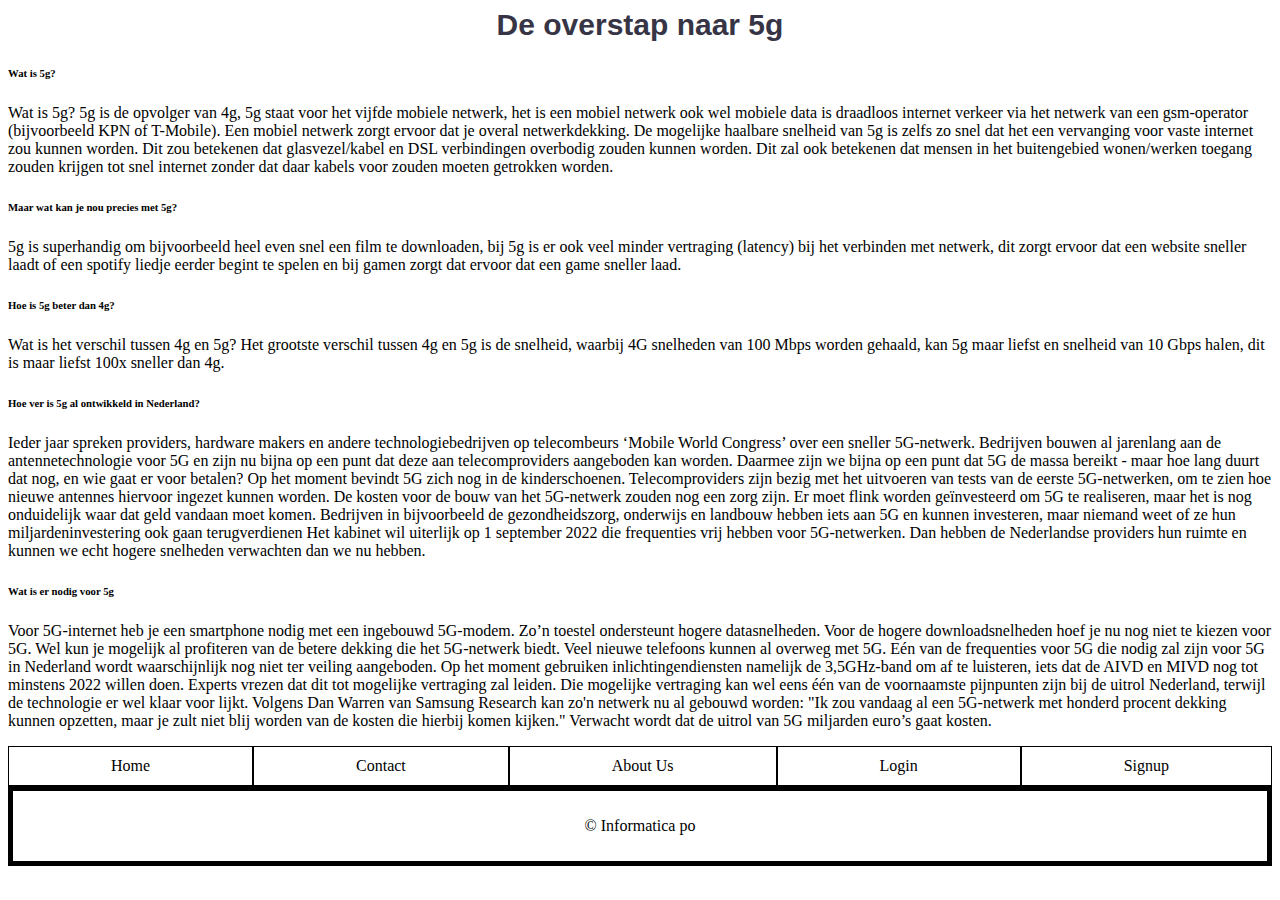
==== index.html @ db864c4a "Changed text." ====
<!DOCTYPE html>
<html>
  <head>
    <title>homepage</title>
    <meta charset="utf-8">
    <link rel="stylesheet" href="style.css">
  </head>
  <body>



  <h1> De overstap naar 5g </h1>




<h6> Wat is 5g?</h6>
<p>
Wat is 5g? 5g is de opvolger van 4g, 5g staat voor het vijfde mobiele netwerk, het is een mobiel netwerk ook wel mobiele data is draadloos internet verkeer via het netwerk van een gsm-operator (bijvoorbeeld KPN of T-Mobile). Een mobiel netwerk zorgt ervoor dat je overal netwerkdekking. De mogelijke haalbare snelheid van 5g is zelfs zo snel dat het een vervanging voor vaste internet zou kunnen worden. Dit zou betekenen dat glasvezel/kabel en DSL verbindingen overbodig zouden kunnen worden. Dit zal ook betekenen dat mensen in het buitengebied wonen/werken toegang zouden krijgen tot snel internet zonder dat daar kabels voor zouden moeten getrokken worden.
  </p>

<h6> Maar wat kan je nou precies met 5g? </h6>
<p>
5g is superhandig om bijvoorbeeld heel even snel een film te downloaden, bij 5g is er ook veel minder vertraging (latency) bij het verbinden met netwerk, dit zorgt ervoor dat een website sneller laadt of een spotify liedje eerder begint te spelen en bij gamen zorgt dat ervoor dat een game sneller laad.
</p>    

<h6>Hoe is 5g beter dan 4g? </h6>
<p>
Wat is het verschil tussen 4g en 5g? Het grootste verschil tussen 4g en 5g is de snelheid, waarbij 4G snelheden van 100 Mbps worden gehaald, kan 5g maar liefst en snelheid van 10 Gbps halen, dit is maar liefst 100x sneller dan 4g.  
</p>

<h6>Hoe ver is 5g al ontwikkeld in Nederland?</h6>
    <p>
Ieder jaar spreken providers, hardware makers en andere technologiebedrijven op telecombeurs ‘Mobile World Congress’ over een sneller 5G-netwerk. 
Bedrijven bouwen al jarenlang aan de antennetechnologie voor 5G en zijn nu bijna op een punt dat deze aan telecomproviders aangeboden kan worden. Daarmee zijn we bijna op een punt dat 5G de massa bereikt - maar hoe lang duurt dat nog, en wie gaat er voor betalen? 
Op het moment bevindt 5G zich nog in de kinderschoenen. Telecomproviders zijn bezig met het uitvoeren van tests van de eerste 5G-netwerken, om te zien hoe nieuwe antennes hiervoor ingezet kunnen worden. 
De kosten voor de bouw van het 5G-netwerk zouden nog een zorg zijn. Er moet flink worden geïnvesteerd om 5G te realiseren, maar het is nog onduidelijk waar dat geld vandaan moet komen. Bedrijven in bijvoorbeeld de gezondheidszorg, onderwijs en landbouw hebben iets aan 5G en kunnen investeren, maar niemand weet of ze hun miljardeninvestering ook gaan terugverdienen
Het kabinet wil uiterlijk op 1 september 2022 die frequenties vrij hebben voor 5G-netwerken. Dan hebben de Nederlandse providers hun ruimte en kunnen we echt hogere snelheden verwachten dan we nu hebben.
    </p>
 
 
<h6>Wat is er nodig voor 5g </h6>
<p>
Voor 5G-internet heb je een smartphone nodig met een ingebouwd 5G-modem. Zo’n toestel ondersteunt hogere datasnelheden. Voor de hogere downloadsnelheden hoef je nu nog niet te kiezen voor 5G. Wel kun je mogelijk al profiteren van de betere dekking die het 5G-netwerk biedt. Veel nieuwe telefoons kunnen al overweg met 5G.
 Eén van de frequenties voor 5G die nodig zal zijn voor 5G in Nederland wordt waarschijnlijk nog niet ter veiling aangeboden. Op het moment gebruiken inlichtingendiensten namelijk de 3,5GHz-band om af te luisteren, iets dat de AIVD en MIVD nog tot minstens 2022 willen doen. Experts vrezen dat dit tot mogelijke vertraging zal leiden.
Die mogelijke vertraging kan wel eens één van de voornaamste pijnpunten zijn bij de uitrol Nederland, terwijl de technologie er wel klaar voor lijkt. Volgens Dan Warren van Samsung Research kan zo'n netwerk nu al gebouwd worden: "Ik zou vandaag al een 5G-netwerk met honderd procent dekking kunnen opzetten, maar je zult niet blij worden van de kosten die hierbij komen kijken." Verwacht wordt dat de uitrol van 5G miljarden euro’s gaat kosten.</p>
    
 
    



    

<div class="links">  
  <nav>
 <a href="index.html"> Home</a> 
 <a href="contact.html"> Contact</a> 
 <a href="aboutus.html"> About Us</a> 
 <a href="login.html"> Login</a> 
<a href="signup.html"> Signup </a>
 </nav>
</div>

    <div class="footer">
    <p> © Informatica po </p>  
     </div>


   
  </body>

</html>
---- style.css ----
h1{
  text-align: center;
  font-family: Arial, Helvetica, sans-serif;
  color: #373545;
  font-size: 30px;
  margin-top: 0;
}



p1{
  text-align: center;
  font-family: Arial, Helvetica, sans-serifl;
  font-size: 10px;
}


nav {
  background-color:rgb(0, 0, 0);
  display:flex;
}

  nav a {
  color:black;
  text-align:center;
  text-decoration:none;
  flex-grow:1;
  margin:1px;
  padding:10px 5px;
   background-color:white;
}

.footer {
  padding: 10px;
  text-align: center;
  border: 5px, solid, black;
}
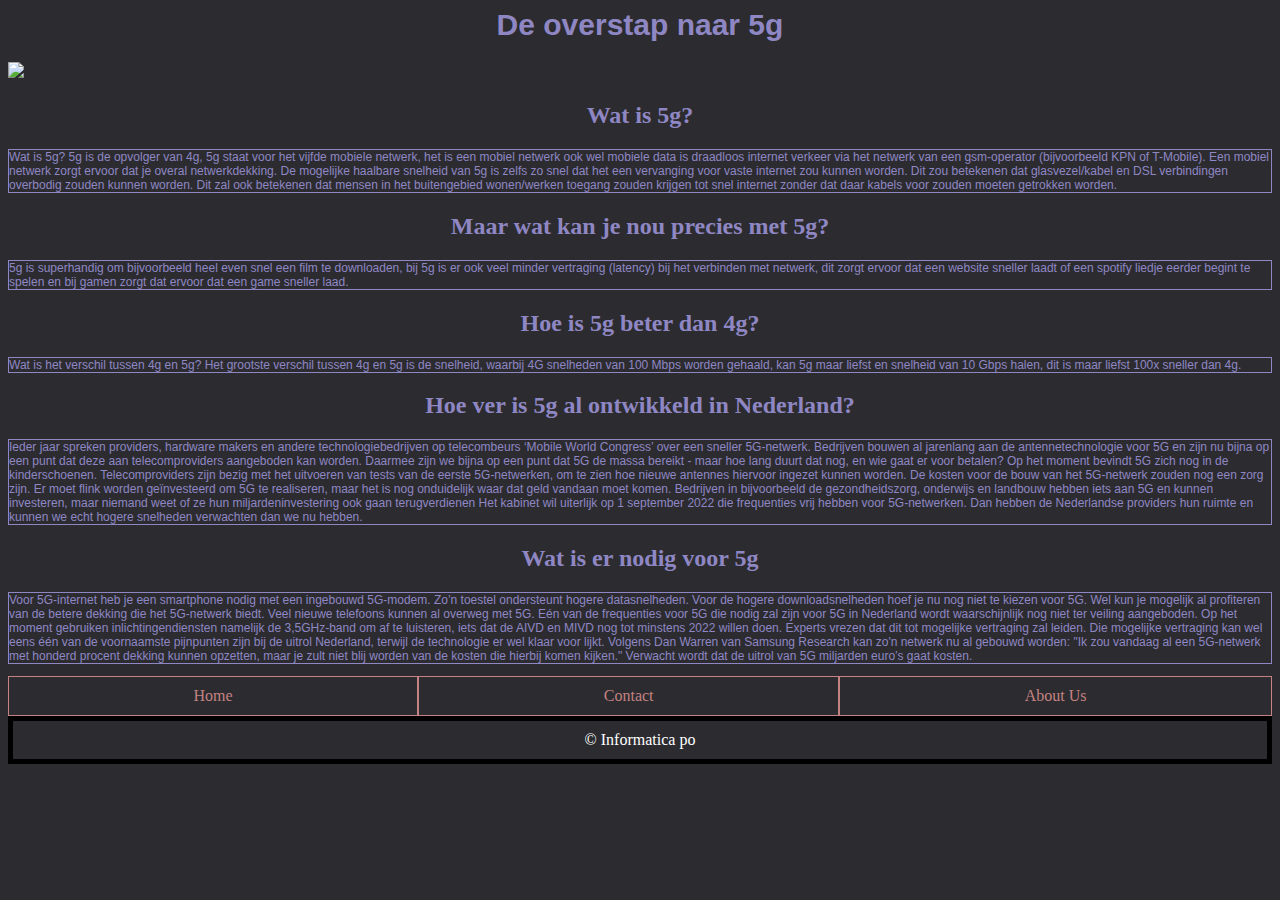
==== commit 99c34ac0: "changed fonts and colors of almost everything" ====
--- a/index.html
+++ b/index.html
@@ -1,35 +1,38 @@
 <!DOCTYPE html>
 <html>
   <head>
+    <meta name="viewport" content="width=device-width, initial-scale=1.0">
     <title>homepage</title>
-    <meta charset="utf-8">
     <link rel="stylesheet" href="style.css">
   </head>
   <body>
 
+  <h1> De overstap naar 5g </h1>
+
+ <div class="5g">
+    <img src="https://www.netfirst.nl/wp-content/uploads/2019/04/NF_HD_5G-Blog.png" />
+</div>
 
 
-  <h1> De overstap naar 5g </h1>
+    <h2> Wat is 5g?</h2>
 
-
-
-
-<h6> Wat is 5g?</h6>
-<p>
+    <section>
+  <p> 
 Wat is 5g? 5g is de opvolger van 4g, 5g staat voor het vijfde mobiele netwerk, het is een mobiel netwerk ook wel mobiele data is draadloos internet verkeer via het netwerk van een gsm-operator (bijvoorbeeld KPN of T-Mobile). Een mobiel netwerk zorgt ervoor dat je overal netwerkdekking. De mogelijke haalbare snelheid van 5g is zelfs zo snel dat het een vervanging voor vaste internet zou kunnen worden. Dit zou betekenen dat glasvezel/kabel en DSL verbindingen overbodig zouden kunnen worden. Dit zal ook betekenen dat mensen in het buitengebied wonen/werken toegang zouden krijgen tot snel internet zonder dat daar kabels voor zouden moeten getrokken worden.
   </p>
-
-<h6> Maar wat kan je nou precies met 5g? </h6>
+</section>
+    
+<h2> Maar wat kan je nou precies met 5g? </h2>
 <p>
 5g is superhandig om bijvoorbeeld heel even snel een film te downloaden, bij 5g is er ook veel minder vertraging (latency) bij het verbinden met netwerk, dit zorgt ervoor dat een website sneller laadt of een spotify liedje eerder begint te spelen en bij gamen zorgt dat ervoor dat een game sneller laad.
 </p>    
 
-<h6>Hoe is 5g beter dan 4g? </h6>
+<h2>Hoe is 5g beter dan 4g? </h2>
 <p>
 Wat is het verschil tussen 4g en 5g? Het grootste verschil tussen 4g en 5g is de snelheid, waarbij 4G snelheden van 100 Mbps worden gehaald, kan 5g maar liefst en snelheid van 10 Gbps halen, dit is maar liefst 100x sneller dan 4g.  
 </p>
 
-<h6>Hoe ver is 5g al ontwikkeld in Nederland?</h6>
+<h2>Hoe ver is 5g al ontwikkeld in Nederland?</h2>
     <p>
 Ieder jaar spreken providers, hardware makers en andere technologiebedrijven op telecombeurs ‘Mobile World Congress’ over een sneller 5G-netwerk. 
 Bedrijven bouwen al jarenlang aan de antennetechnologie voor 5G en zijn nu bijna op een punt dat deze aan telecomproviders aangeboden kan worden. Daarmee zijn we bijna op een punt dat 5G de massa bereikt - maar hoe lang duurt dat nog, en wie gaat er voor betalen? 
@@ -39,7 +42,7 @@
     </p>
  
  
-<h6>Wat is er nodig voor 5g </h6>
+<h2>Wat is er nodig voor 5g </h2>
 <p>
 Voor 5G-internet heb je een smartphone nodig met een ingebouwd 5G-modem. Zo’n toestel ondersteunt hogere datasnelheden. Voor de hogere downloadsnelheden hoef je nu nog niet te kiezen voor 5G. Wel kun je mogelijk al profiteren van de betere dekking die het 5G-netwerk biedt. Veel nieuwe telefoons kunnen al overweg met 5G.
  Eén van de frequenties voor 5G die nodig zal zijn voor 5G in Nederland wordt waarschijnlijk nog niet ter veiling aangeboden. Op het moment gebruiken inlichtingendiensten namelijk de 3,5GHz-band om af te luisteren, iets dat de AIVD en MIVD nog tot minstens 2022 willen doen. Experts vrezen dat dit tot mogelijke vertraging zal leiden.
@@ -57,13 +60,11 @@
  <a href="index.html"> Home</a> 
  <a href="contact.html"> Contact</a> 
  <a href="aboutus.html"> About Us</a> 
- <a href="login.html"> Login</a> 
-<a href="signup.html"> Signup </a>
  </nav>
 </div>
 
     <div class="footer">
-    <p> © Informatica po </p>  
+    <p2> © Informatica po </p2>  
      </div>
 
 
--- a/style.css
+++ b/style.css
@@ -1,39 +1,72 @@
 h1{
   text-align: center;
   font-family: Arial, Helvetica, sans-serif;
-  color: #373545;
+  color: #8f87c4;
   font-size: 30px;
   margin-top: 0;
 }
 
-
-
-p1{
-  text-align: center;
-  font-family: Arial, Helvetica, sans-serifl;
-  font-size: 10px;
+img {
+ max-width: 100%;
+ max-height: 100%;
+}
+.5g {
+ height: 200px;
+ width: 200px;
 }
 
 
+h2{
+  color:#8f87c4 ;
+  text-align: center;
+}
+
+body {
+  background-color:#2c2c30;
+}
+
+
+
+p{
+  font-family: Arial, Helvetica, sans-serifl;
+  font-size: 12px;
+  border: 1px solid #8f87c4;
+  background-color:#2c2c30;
+  color:#8f87c4;
+}
+
+p2{
+color:white; 
+}
+
 nav {
-  background-color:rgb(0, 0, 0);
+  background-color:#c48282;
   display:flex;
 }
 
   nav a {
-  color:black;
+  color:#c48282;
   text-align:center;
   text-decoration:none;
   flex-grow:1;
   margin:1px;
   padding:10px 5px;
-   background-color:white;
+   background-color:#2c2c30;
 }
 
 .footer {
   padding: 10px;
   text-align: center;
   border: 5px, solid, black;
+  color:#8f87c4 ;
+}
+
+
+@media only screen and (min-width: 600px) {
+ 
+}
+@media only screen and (min-width: 768px) {
+ 
 }
 
 
@@ -130,6 +163,3 @@
 
 
 
-
-
-
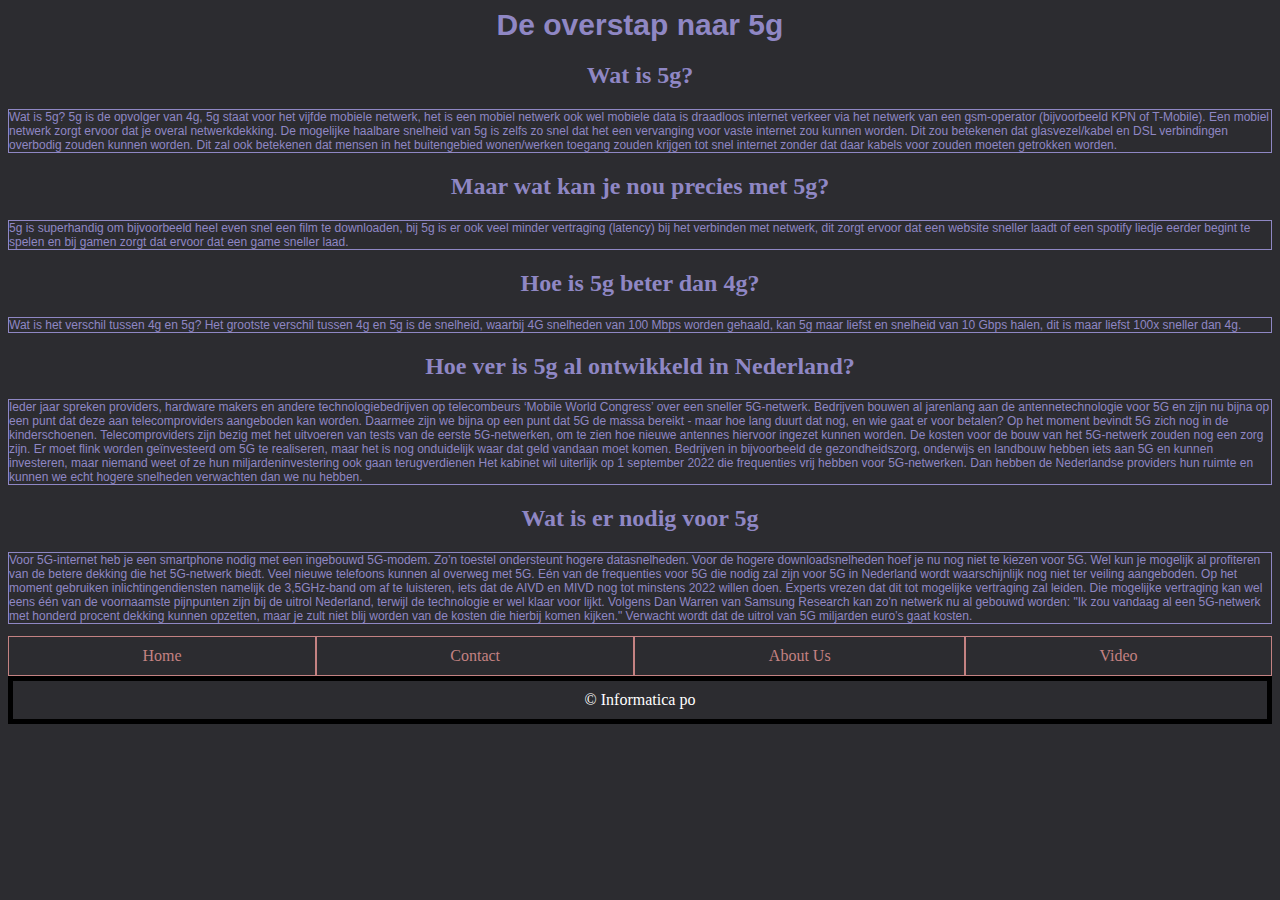
==== commit 26e334e1: "favicon toegevoegd" ====
--- a/index.html
+++ b/index.html
@@ -3,15 +3,14 @@
   <head>
     <meta name="viewport" content="width=device-width, initial-scale=1.0">
     <title>homepage</title>
+    <link rel="shortcut icon" type="image/jpg" href="/images/favicon.jpg"/>
     <link rel="stylesheet" href="style.css">
   </head>
   <body>
 
   <h1> De overstap naar 5g </h1>
 
- <div class="5g">
-    <img src="https://www.netfirst.nl/wp-content/uploads/2019/04/NF_HD_5G-Blog.png" />
-</div>
+ 
 
 
     <h2> Wat is 5g?</h2>
@@ -60,6 +59,7 @@
  <a href="index.html"> Home</a> 
  <a href="contact.html"> Contact</a> 
  <a href="aboutus.html"> About Us</a> 
+ <a href="video.html"> Video</a> 
  </nav>
 </div>
 
--- a/style.css
+++ b/style.css
@@ -6,14 +6,7 @@
   margin-top: 0;
 }
 
-img {
- max-width: 100%;
- max-height: 100%;
-}
-.5g {
- height: 200px;
- width: 200px;
-}
+
 
 
 h2{
@@ -68,6 +61,41 @@
 @media only screen and (min-width: 768px) {
  
 }
+
+
+#fcf-form {
+    display:block;
+}
+
+.fcf-body {
+    margin: 0;
+    font-family: -apple-system, Arial, sans-serif;
+    font-size: 1rem;
+    font-weight: 400;
+    line-height: 1.5;
+    color: #8f87c4;
+    text-align: left;
+    background-color: #2c2c30;
+    padding: 30px;
+    padding-bottom: 10px;
+    border: 1px solid #c48282;
+    border-radius: 0.25rem;
+    max-width: 100%;
+}
+
+.fcf-form-group {
+    margin-bottom: 1rem;
+}
+
+.fcf-input-group {
+    position: relative;
+    display: -ms-flexbox;
+    display: flex;
+    -ms-flex-wrap: wrap;
+    flex-wrap: wrap;
+    -ms-flex-align: stretch;
+    align-items: stretch;
+    width: 100%;
 
 
 
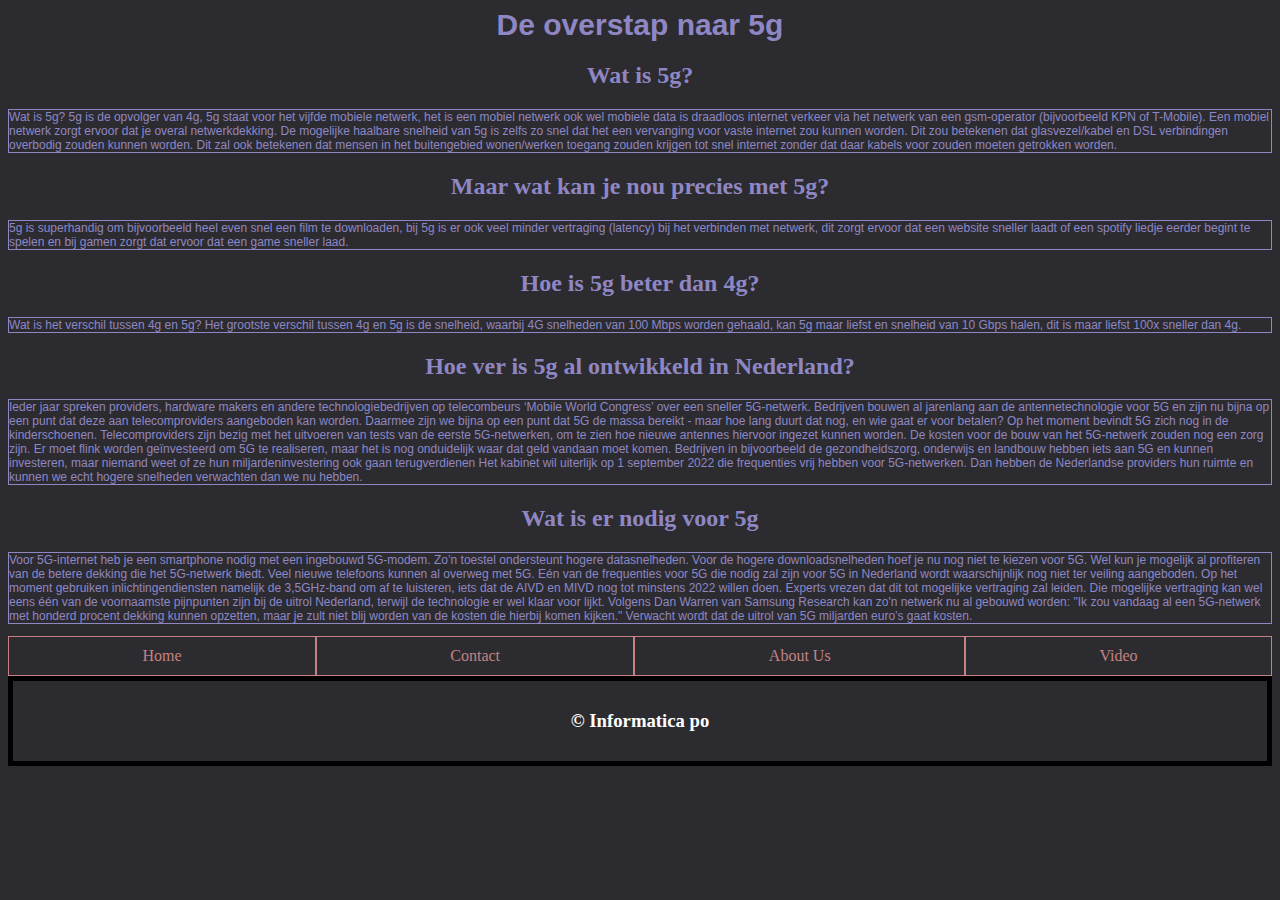
==== commit c179c9b0: "video toegevoegd en about us afgemaakt" ====
--- a/index.html
+++ b/index.html
@@ -64,7 +64,7 @@
 </div>
 
     <div class="footer">
-    <p2> © Informatica po </p2>  
+    <h3> © Informatica po </h3>  
      </div>
 
 
--- a/style.css
+++ b/style.css
@@ -12,6 +12,10 @@
 h2{
   color:#8f87c4 ;
   text-align: center;
+}
+
+h3{
+color:white
 }
 
 body {
@@ -28,8 +32,12 @@
   color:#8f87c4;
 }
 
-p2{
+p1{
 color:white; 
+}
+
+p4{
+  text-align: center;
 }
 
 nav {
@@ -54,14 +62,13 @@
   color:#8f87c4 ;
 }
 
-
-@media only screen and (min-width: 600px) {
- 
-}
-@media only screen and (min-width: 768px) {
- 
-}
-
+.images{
+  text-align: center; 
+}
+
+.youtube{
+  text-align: center;
+}
 
 #fcf-form {
     display:block;
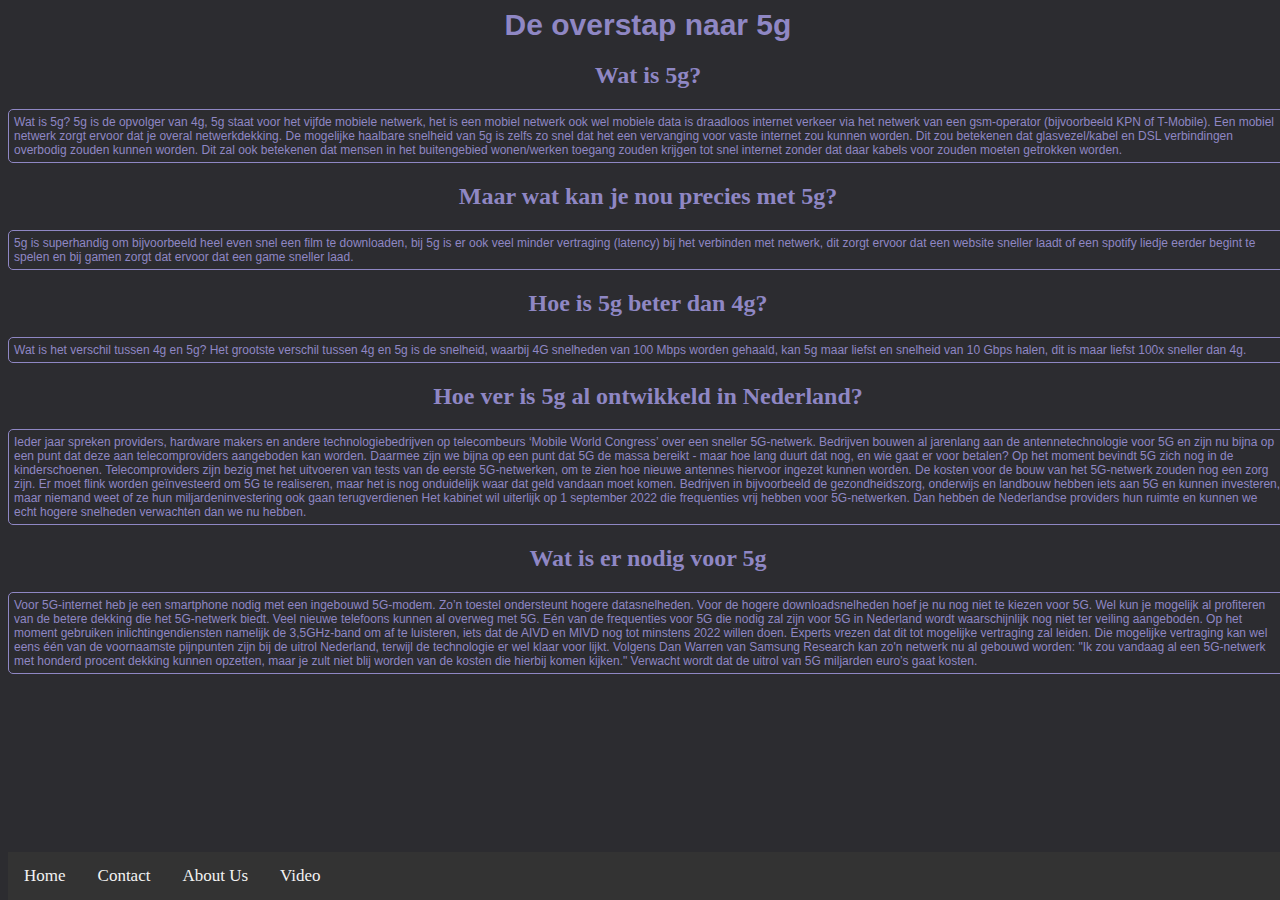
==== commit 00f42ce8: "Nav bar verandert (af) en nieuwe contact page" ====
--- a/index.html
+++ b/index.html
@@ -6,8 +6,10 @@
     <link rel="shortcut icon" type="image/jpg" href="/images/favicon.jpg"/>
     <link rel="stylesheet" href="style.css">
   </head>
-  <body>
+  <body class="backgroundgif">
 
+    
+    
   <h1> De overstap naar 5g </h1>
 
  
@@ -45,7 +47,9 @@
 <p>
 Voor 5G-internet heb je een smartphone nodig met een ingebouwd 5G-modem. Zo’n toestel ondersteunt hogere datasnelheden. Voor de hogere downloadsnelheden hoef je nu nog niet te kiezen voor 5G. Wel kun je mogelijk al profiteren van de betere dekking die het 5G-netwerk biedt. Veel nieuwe telefoons kunnen al overweg met 5G.
  Eén van de frequenties voor 5G die nodig zal zijn voor 5G in Nederland wordt waarschijnlijk nog niet ter veiling aangeboden. Op het moment gebruiken inlichtingendiensten namelijk de 3,5GHz-band om af te luisteren, iets dat de AIVD en MIVD nog tot minstens 2022 willen doen. Experts vrezen dat dit tot mogelijke vertraging zal leiden.
-Die mogelijke vertraging kan wel eens één van de voornaamste pijnpunten zijn bij de uitrol Nederland, terwijl de technologie er wel klaar voor lijkt. Volgens Dan Warren van Samsung Research kan zo'n netwerk nu al gebouwd worden: "Ik zou vandaag al een 5G-netwerk met honderd procent dekking kunnen opzetten, maar je zult niet blij worden van de kosten die hierbij komen kijken." Verwacht wordt dat de uitrol van 5G miljarden euro’s gaat kosten.</p>
+Die mogelijke vertraging kan wel eens één van de voornaamste pijnpunten zijn bij de uitrol Nederland, terwijl de technologie er wel klaar voor lijkt. Volgens Dan Warren van Samsung Research kan zo'n netwerk nu al gebouwd worden: "Ik zou vandaag al een 5G-netwerk met honderd procent dekking kunnen opzetten, maar je zult niet blij worden van de kosten die hierbij komen kijken." Verwacht wordt dat de uitrol van 5G miljarden euro’s gaat kosten.</p> <br>
+
+
     
  
     
@@ -54,7 +58,7 @@
 
     
 
-<div class="links">  
+<div class="navbar" id="myNavbar">
   <nav>
  <a href="index.html"> Home</a> 
  <a href="contact.html"> Contact</a> 
@@ -63,9 +67,7 @@
  </nav>
 </div>
 
-    <div class="footer">
-    <h3> © Informatica po </h3>  
-     </div>
+   
 
 
    
--- a/style.css
+++ b/style.css
@@ -1,3 +1,14 @@
+.backgroundgif{
+  background-image: url=("https://c.tenor.com/_Xvpya2rxLwAAAAd/web.gif");
+  height: 100%;
+  width: 100%;
+  background-position: center;
+  background-repeat: repeat;
+  background-size: cover;
+}
+
+
+
 h1{
   text-align: center;
   font-family: Arial, Helvetica, sans-serif;
@@ -5,7 +16,6 @@
   font-size: 30px;
   margin-top: 0;
 }
-
 
 
 
@@ -40,20 +50,50 @@
   text-align: center;
 }
 
-nav {
-  background-color:#c48282;
-  display:flex;
-}
-
-  nav a {
-  color:#c48282;
-  text-align:center;
-  text-decoration:none;
-  flex-grow:1;
-  margin:1px;
-  padding:10px 5px;
-   background-color:#2c2c30;
-}
+.navbar {
+  background-color: #333;
+  overflow: hidden;
+  position: fixed;
+  bottom: 0;
+  width: 100%;
+}
+
+
+
+
+.navbar a {
+  float: left;
+  display: block;
+  color: #f2f2f2;
+  text-align: center;
+  padding: 14px 16px;
+  text-decoration: none;
+  font-size: 17px;
+}
+
+
+.navbar a:hover {
+  background-color: #ddd;
+  color: black;
+}
+
+
+.navbar a.active {
+  background-color: #000000;
+  color: white;
+}
+
+
+.navbar .icon {
+  display: none;
+}
+
+p{
+  border-radius: 5px;
+  padding: 5px;
+}
+
+
 
 .footer {
   padding: 10px;
@@ -70,131 +110,131 @@
   text-align: center;
 }
 
-#fcf-form {
-    display:block;
-}
-
-.fcf-body {
-    margin: 0;
-    font-family: -apple-system, Arial, sans-serif;
-    font-size: 1rem;
-    font-weight: 400;
-    line-height: 1.5;
-    color: #8f87c4;
-    text-align: left;
-    background-color: #2c2c30;
-    padding: 30px;
-    padding-bottom: 10px;
-    border: 1px solid #c48282;
-    border-radius: 0.25rem;
-    max-width: 100%;
-}
-
-.fcf-form-group {
-    margin-bottom: 1rem;
-}
-
-.fcf-input-group {
-    position: relative;
-    display: -ms-flexbox;
-    display: flex;
-    -ms-flex-wrap: wrap;
-    flex-wrap: wrap;
-    -ms-flex-align: stretch;
-    align-items: stretch;
-    width: 100%;
-
-
-
-
-
-
-
-
-
-
-
-
-
-
-
-
-
-
-
-
-
-
-
-
-
-
-
-
-
-
-
-
-
-
-
-
-
-
-
-
-
-
-
-
-
-
-
-
-
-
-
-
-
-
-
-
-
-
-
-
-
-
-
-
-
-
-
-
-
-
-
-
-
-
-
-
-
-
-
-
-
-
-
-
-
-
-
-
-
-
-
-
-
-
-
+input[type=text], select, textarea {
+  width: 100%;
+  padding: 12px;
+  border: 1px solid #ccc;
+  border-radius: 4px;
+  box-sizing: border-box;
+  margin-top: 6px;
+  margin-bottom: 16px;
+  resize: vertical;
+}
+
+input[type=submit] {
+  background-color: #000000;
+  color: white;
+  padding: 12px 20px;
+  border: none;
+  border-radius: 4px;
+  cursor: pointer;
+}
+
+input[type=submit]:hover {
+  background-color: #000000;
+}
+
+.container {
+  border-radius: 5px;
+  background-color: #f2f2f2;
+  padding: 20px;
+}
+
+@media (max-width: 600px) {
+.fcf-body{
+  
+}
+}
+
+
+
+
+
+
+
+
+
+
+
+
+
+
+
+
+
+
+
+
+
+
+
+
+
+
+
+
+
+
+
+
+
+
+
+
+
+
+
+
+
+
+
+
+
+
+
+
+
+
+
+
+
+
+
+
+
+
+
+
+
+
+
+
+
+
+
+
+
+
+
+
+
+
+
+
+
+
+
+
+
+
+
+
+
+
+
+
+
+
+
+
+
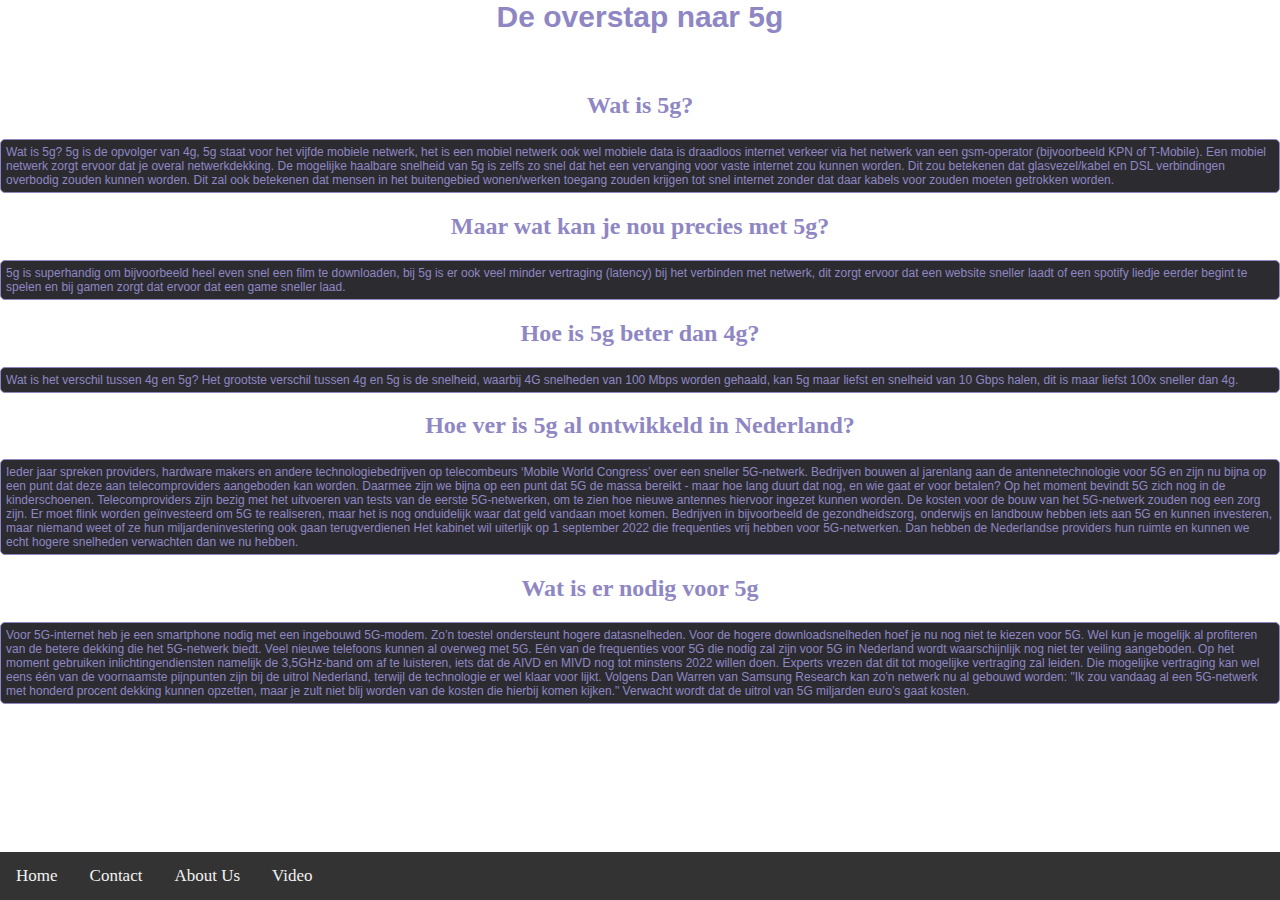
==== commit 29d7cc68: "achtergrond toegevoegd" ====
--- a/index.html
+++ b/index.html
@@ -6,13 +6,13 @@
     <link rel="shortcut icon" type="image/jpg" href="/images/favicon.jpg"/>
     <link rel="stylesheet" href="style.css">
   </head>
-  <body class="backgroundgif">
-
+  <body>
     
     
-  <h1> De overstap naar 5g </h1>
+    
+  <h1> De overstap naar 5g </h1> <br>
 
- 
+
 
 
     <h2> Wat is 5g?</h2>
@@ -33,6 +33,8 @@
 Wat is het verschil tussen 4g en 5g? Het grootste verschil tussen 4g en 5g is de snelheid, waarbij 4G snelheden van 100 Mbps worden gehaald, kan 5g maar liefst en snelheid van 10 Gbps halen, dit is maar liefst 100x sneller dan 4g.  
 </p>
 
+
+    
 <h2>Hoe ver is 5g al ontwikkeld in Nederland?</h2>
     <p>
 Ieder jaar spreken providers, hardware makers en andere technologiebedrijven op telecombeurs ‘Mobile World Congress’ over een sneller 5G-netwerk. 
@@ -47,7 +49,7 @@
 <p>
 Voor 5G-internet heb je een smartphone nodig met een ingebouwd 5G-modem. Zo’n toestel ondersteunt hogere datasnelheden. Voor de hogere downloadsnelheden hoef je nu nog niet te kiezen voor 5G. Wel kun je mogelijk al profiteren van de betere dekking die het 5G-netwerk biedt. Veel nieuwe telefoons kunnen al overweg met 5G.
  Eén van de frequenties voor 5G die nodig zal zijn voor 5G in Nederland wordt waarschijnlijk nog niet ter veiling aangeboden. Op het moment gebruiken inlichtingendiensten namelijk de 3,5GHz-band om af te luisteren, iets dat de AIVD en MIVD nog tot minstens 2022 willen doen. Experts vrezen dat dit tot mogelijke vertraging zal leiden.
-Die mogelijke vertraging kan wel eens één van de voornaamste pijnpunten zijn bij de uitrol Nederland, terwijl de technologie er wel klaar voor lijkt. Volgens Dan Warren van Samsung Research kan zo'n netwerk nu al gebouwd worden: "Ik zou vandaag al een 5G-netwerk met honderd procent dekking kunnen opzetten, maar je zult niet blij worden van de kosten die hierbij komen kijken." Verwacht wordt dat de uitrol van 5G miljarden euro’s gaat kosten.</p> <br>
+Die mogelijke vertraging kan wel eens één van de voornaamste pijnpunten zijn bij de uitrol Nederland, terwijl de technologie er wel klaar voor lijkt. Volgens Dan Warren van Samsung Research kan zo'n netwerk nu al gebouwd worden: "Ik zou vandaag al een 5G-netwerk met honderd procent dekking kunnen opzetten, maar je zult niet blij worden van de kosten die hierbij komen kijken." Verwacht wordt dat de uitrol van 5G miljarden euro’s gaat kosten.</p> <br> <br></br>
 
 
     
--- a/style.css
+++ b/style.css
@@ -1,13 +1,15 @@
-.backgroundgif{
-  background-image: url=("https://c.tenor.com/_Xvpya2rxLwAAAAd/web.gif");
-  height: 100%;
-  width: 100%;
-  background-position: center;
-  background-repeat: repeat;
-  background-size: cover;
-}
-
-
+
+
+body{
+    background-image: url('https://bnetcmsus-a.akamaihd.net/cms/page_media/4g/4GYULUE805VZ1471973978379.gif');
+    background-size: cover;
+    
+    
+    
+    height: 100vh;
+    padding:0;
+    margin:0;
+}
 
 h1{
   text-align: center;
@@ -26,10 +28,6 @@
 
 h3{
 color:white
-}
-
-body {
-  background-color:#2c2c30;
 }
 
 
@@ -40,6 +38,8 @@
   border: 1px solid #8f87c4;
   background-color:#2c2c30;
   color:#8f87c4;
+  border-radius: 5px;
+  padding: 5px;
 }
 
 p1{
@@ -49,6 +49,12 @@
 p4{
   text-align: center;
 }
+
+
+.lijst{
+  color:#f2f2f2 ;
+}
+
 
 .navbar {
   background-color: #333;
@@ -88,10 +94,7 @@
   display: none;
 }
 
-p{
-  border-radius: 5px;
-  padding: 5px;
-}
+
 
 
 
@@ -102,18 +105,20 @@
   color:#8f87c4 ;
 }
 
-.images{
-  text-align: center; 
-}
+
 
 .youtube{
-  text-align: center;
-}
+ text-align: center; 
+ background-position: center;
+ background-repeat: no-repeat;
+ background-size: cover;
+}
+
 
 input[type=text], select, textarea {
   width: 100%;
   padding: 12px;
-  border: 1px solid #ccc;
+  border: 1px solid #9595d6;
   border-radius: 4px;
   box-sizing: border-box;
   margin-top: 6px;
@@ -122,7 +127,7 @@
 }
 
 input[type=submit] {
-  background-color: #000000;
+  background-color: #5757b7;
   color: white;
   padding: 12px 20px;
   border: none;
@@ -131,110 +136,107 @@
 }
 
 input[type=submit]:hover {
-  background-color: #000000;
+  background-color: #5757b7;
 }
 
 .container {
   border-radius: 5px;
-  background-color: #f2f2f2;
+  background-color: #2c2c30;
   padding: 20px;
 }
 
-@media (max-width: 600px) {
-.fcf-body{
-  
-}
-}
-
-
-
-
-
-
-
-
-
-
-
-
-
-
-
-
-
-
-
-
-
-
-
-
-
-
-
-
-
-
-
-
-
-
-
-
-
-
-
-
-
-
-
-
-
-
-
-
-
-
-
-
-
-
-
-
-
-
-
-
-
-
-
-
-
-
-
-
-
-
-
-
-
-
-
-
-
-
-
-
-
-
-
-
-
-
-
-
-
-
-
-
-
+
+
+
+
+
+
+
+
+
+
+
+
+
+
+
+
+
+
+
+
+
+
+
+
+
+
+
+
+
+
+
+
+
+
+
+
+
+
+
+
+
+
+
+
+
+
+
+
+
+
+
+
+
+
+
+
+
+
+
+
+
+
+
+
+
+
+
+
+
+
+
+
+
+
+
+
+
+
+
+
+
+
+
+
+
+
+
+
+
+
+
+
+
+
+
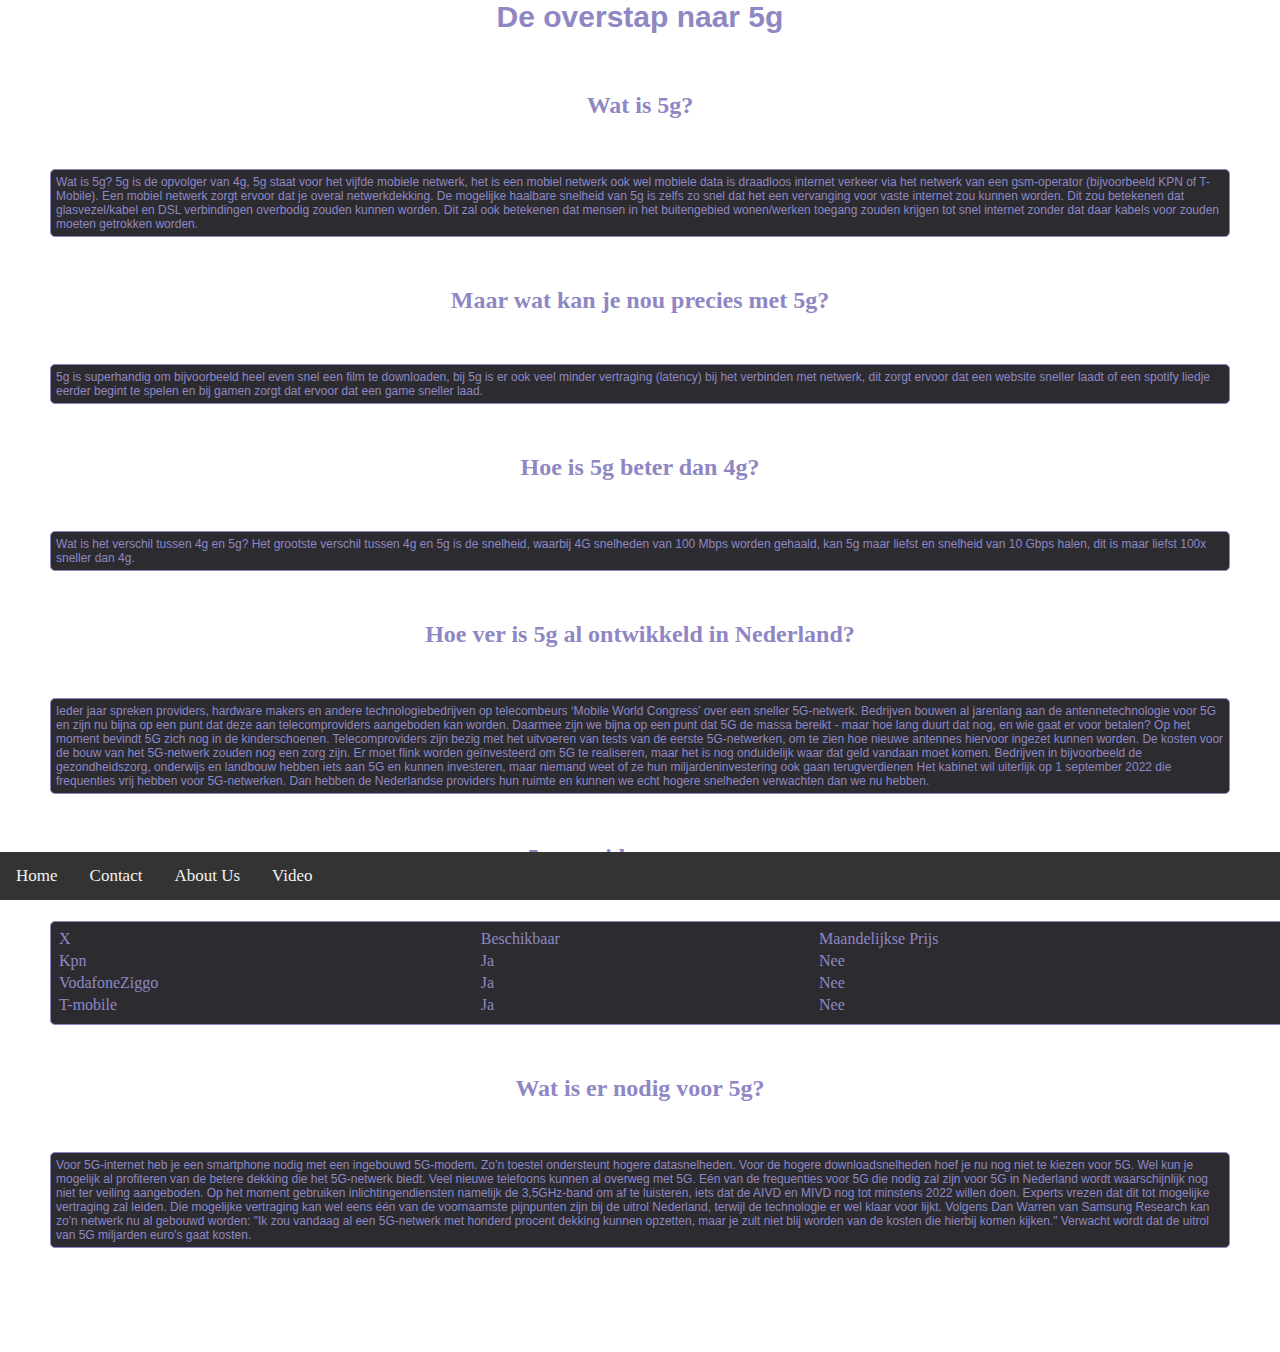
==== commit 3374099a: "Tekst van de zijkant weggehaald" ====
--- a/index.html
+++ b/index.html
@@ -13,7 +13,7 @@
   <h1> De overstap naar 5g </h1> <br>
 
 
-
+ 
 
     <h2> Wat is 5g?</h2>
 
@@ -43,9 +43,32 @@
 De kosten voor de bouw van het 5G-netwerk zouden nog een zorg zijn. Er moet flink worden geïnvesteerd om 5G te realiseren, maar het is nog onduidelijk waar dat geld vandaan moet komen. Bedrijven in bijvoorbeeld de gezondheidszorg, onderwijs en landbouw hebben iets aan 5G en kunnen investeren, maar niemand weet of ze hun miljardeninvestering ook gaan terugverdienen
 Het kabinet wil uiterlijk op 1 september 2022 die frequenties vrij hebben voor 5G-netwerken. Dan hebben de Nederlandse providers hun ruimte en kunnen we echt hogere snelheden verwachten dan we nu hebben.
     </p>
+
+    <h2>5g providers gegevens</h2>
+    <table class="money" >
+      <tr>
+        <td>X</td>
+        <td>Beschikbaar</td>
+        <td>Maandelijkse Prijs</td>
+      </tr>
+      <tr>
+        <td>Kpn</td>
+        <td>Ja</td>
+        <td>Nee</td>
+      </tr>
+      <tr>
+        <td>VodafoneZiggo</td>
+        <td>Ja </td>
+        <td>Nee</td>
+      </tr>
+       <td>T-mobile</td>
+        <td>Ja</td>
+        <td>Nee</td>
+      <tr>
+      
+    </table>
  
- 
-<h2>Wat is er nodig voor 5g </h2>
+<h2>Wat is er nodig voor 5g? </h2>
 <p>
 Voor 5G-internet heb je een smartphone nodig met een ingebouwd 5G-modem. Zo’n toestel ondersteunt hogere datasnelheden. Voor de hogere downloadsnelheden hoef je nu nog niet te kiezen voor 5G. Wel kun je mogelijk al profiteren van de betere dekking die het 5G-netwerk biedt. Veel nieuwe telefoons kunnen al overweg met 5G.
  Eén van de frequenties voor 5G die nodig zal zijn voor 5G in Nederland wordt waarschijnlijk nog niet ter veiling aangeboden. Op het moment gebruiken inlichtingendiensten namelijk de 3,5GHz-band om af te luisteren, iets dat de AIVD en MIVD nog tot minstens 2022 willen doen. Experts vrezen dat dit tot mogelijke vertraging zal leiden.
--- a/style.css
+++ b/style.css
@@ -1,11 +1,7 @@
-
 
 body{
     background-image: url('https://bnetcmsus-a.akamaihd.net/cms/page_media/4g/4GYULUE805VZ1471973978379.gif');
     background-size: cover;
-    
-    
-    
     height: 100vh;
     padding:0;
     margin:0;
@@ -40,6 +36,8 @@
   color:#8f87c4;
   border-radius: 5px;
   padding: 5px;
+  margin: 50px
+ 
 }
 
 p1{
@@ -50,6 +48,16 @@
   text-align: center;
 }
 
+.money{
+  width:100%;
+  color:#8f87c4;
+  border:1px solid black;
+  border-color: #8f87c4; 
+   border-radius: 5px;
+   padding: 5px;
+  background-color: #2c2c30;
+  margin: 50px;
+}
 
 .lijst{
   color:#f2f2f2 ;
@@ -225,18 +233,3 @@
 
 
 
-
-
-
-
-
-
-
-
-
-
-
-
-
-
-
